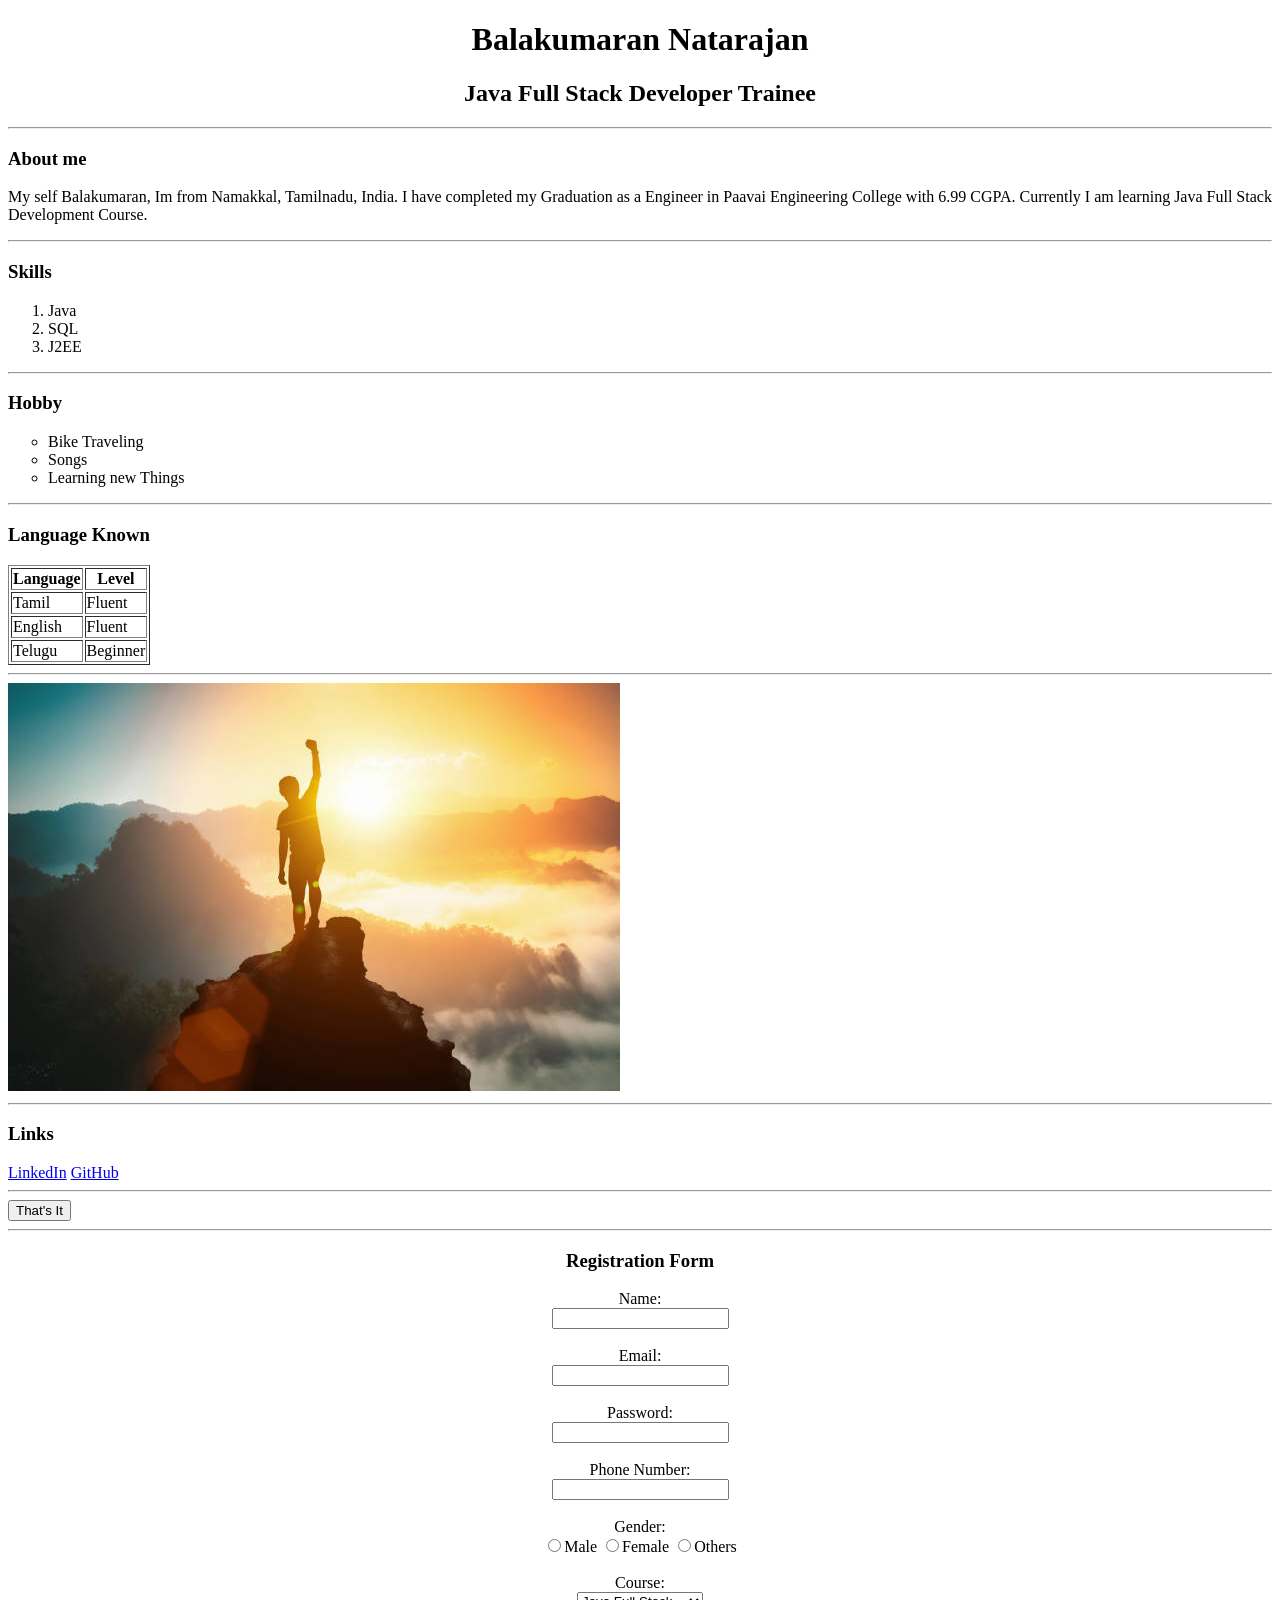
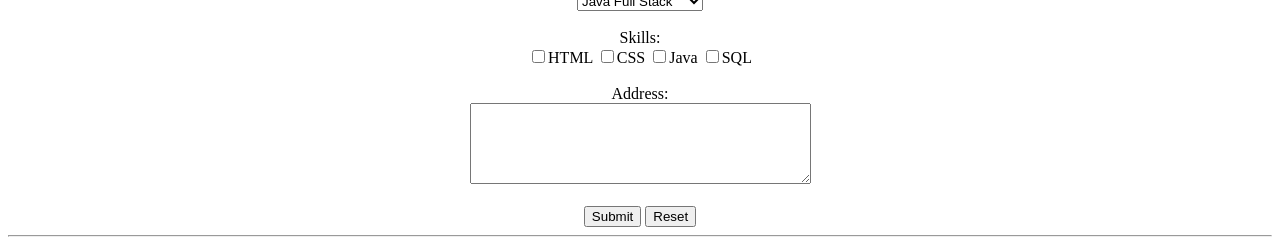
==== index.html @ 27c9a696 "Initial HTML Assignment" ====
<!DOCTYPE html>
<html lang="en">
<head>
    <meta charset="UTF-8">
    <meta name="viewport" content="width=device-width, initial-scale=1.0">
    <title>Personal Web page</title>
</head>
<body>
    <center>
    <h1>Balakumaran Natarajan</h1>
    <h2>Java Full Stack Developer Trainee</h2>
    </center>
    <hr>

    <h3>About me</h3>
    <p>My self Balakumaran, Im from Namakkal, Tamilnadu, India.
    I have completed my Graduation as a Engineer in Paavai Engineering College with 6.99 CGPA.
    Currently I am learning Java Full Stack Development Course.</p>
    <hr>

    <h3>Skills</h3>
    <ol type="1">
        <li>Java</li>
        <li>SQL</li>
        <li>J2EE</li>
    </ol>
    <hr>
    <h3>Hobby</h3>
    <ul type="circle">
        <li>Bike Traveling</li>
        <li>Songs</li>
        <li>Learning new Things</li>
    </ul>
    <hr>
    <h3>Language Known</h3>
    <table border="1" >
        <tr>
            <th>Language</th>
            <th>Level</th>
        </tr>
        <tr>
            <td>Tamil</td>
            <td>Fluent</td>
        </tr>
        <tr>
            <td>English</td>
            <td>Fluent</td>
        </tr>
        <tr>
            <td>Telugu</td>
            <td>Beginner</td>
        </tr>
    </table>
    <hr>
    <img src="./image/istockphoto-1681619429-612x612.jpg" alt="Motivational Image">
    <br>
    <hr>
    <h3>Links</h3>
    <a href="https://www.linkedin.com/in/balakumaran-natarajan/" target="_blank">LinkedIn</a>
    <a href="https://github.com/Balakumaran-TheStackly" target="_blank">GitHub</a>
    <hr>
    <button type="button">That's It</button>


     <hr>
     <center>
    <h3>Registration Form</h3>
    <form >
        <label>Name:</label><br>
        <input type="text" name="name"><br><br>

        <label>Email:</label><br>
        <input type="email" name="email"><br><br>

        <label>Password:</label><br>
        <input type="password" name="pwd"><br><br>

        <label>Phone Number:</label><br>
        <input type="tel" name="mobile"><br><br>

        <label>Gender:</label><br>

        <input type="radio" name="gender">Male

        <input type="radio" name="gender">Female

        <input type="radio" name="gender">Others
        <br><br>

        <label>Course:</label><br>
        <select>
            <option>Java Full Stack</option>
            <option>Python Full Stack</option>
            <option>Data Analysis</option>
            <option>Testing</option>
        </select>
        <br><br>

        <label>Skills:</label><br>
        <input type="checkbox">HTML
        <input type="checkbox">CSS
        <input type="checkbox">Java
        <input type="checkbox">SQL
        <br><br>

        <label>Address:</label><br>
        <textarea rows="5" cols="40"></textarea>
        <br><br>
        <input type="submit" value="Submit">
        <input type="reset" value="Reset">
    </form>
    </center>
    <hr>
</body>
</html>
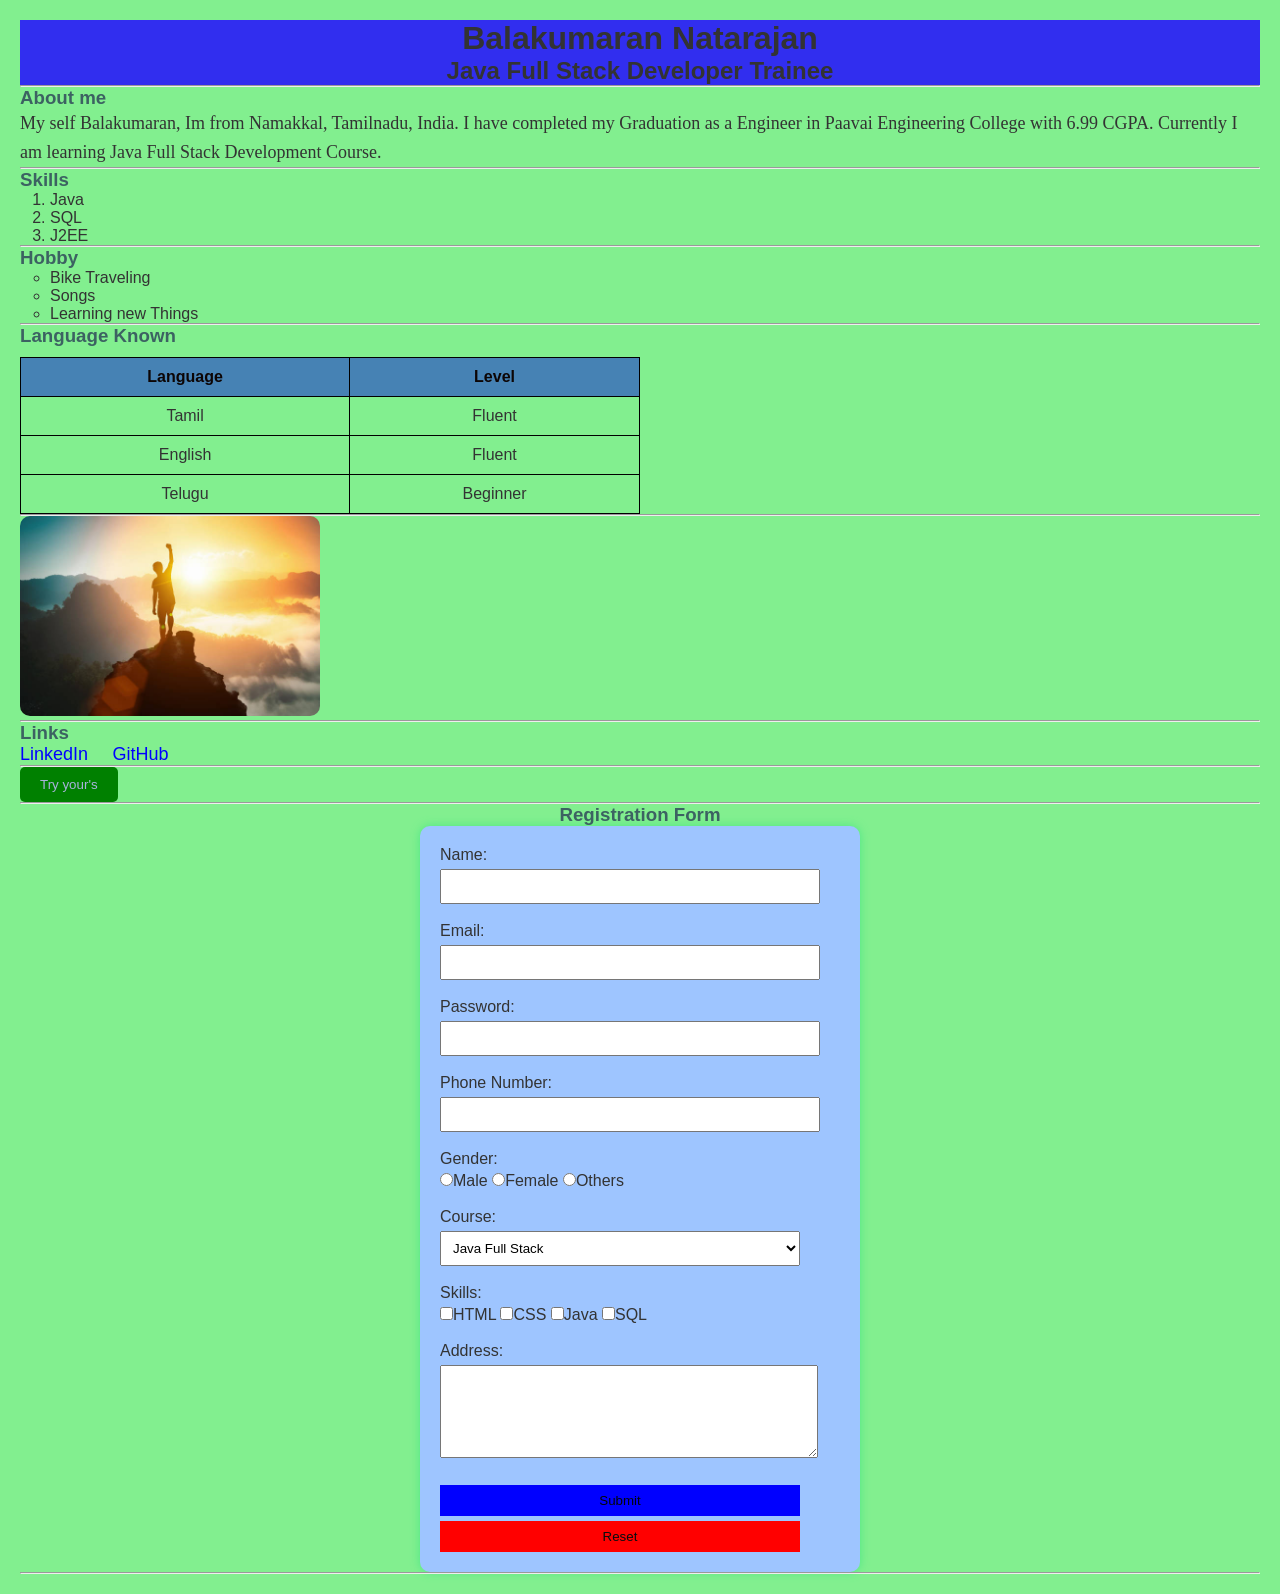
==== commit b7cbc9a5: "Add files via upload Updated HTML and CSS design" ====
--- a/index.html
+++ b/index.html
@@ -4,29 +4,27 @@
     <meta charset="UTF-8">
     <meta name="viewport" content="width=device-width, initial-scale=1.0">
     <title>Personal Web page</title>
+    <link rel="stylesheet" href="style.css">
 </head>
 <body>
-    <center>
-    <h1>Balakumaran Natarajan</h1>
-    <h2>Java Full Stack Developer Trainee</h2>
-    </center>
+    <h1 class="h1">Balakumaran Natarajan</h1>
+    <h2 class="h2">Java Full Stack Developer Trainee</h2>
     <hr>
-
     <h3>About me</h3>
-    <p>My self Balakumaran, Im from Namakkal, Tamilnadu, India.
+    <p class="about">My self Balakumaran, Im from Namakkal, Tamilnadu, India.
     I have completed my Graduation as a Engineer in Paavai Engineering College with 6.99 CGPA.
     Currently I am learning Java Full Stack Development Course.</p>
     <hr>
 
     <h3>Skills</h3>
-    <ol type="1">
+    <ol type="1" class="list1">
         <li>Java</li>
         <li>SQL</li>
         <li>J2EE</li>
     </ol>
     <hr>
     <h3>Hobby</h3>
-    <ul type="circle">
+    <ul type="circle" class="list2">
         <li>Bike Traveling</li>
         <li>Songs</li>
         <li>Learning new Things</li>
@@ -56,16 +54,14 @@
     <br>
     <hr>
     <h3>Links</h3>
-    <a href="https://www.linkedin.com/in/balakumaran-natarajan/" target="_blank">LinkedIn</a>
-    <a href="https://github.com/Balakumaran-TheStackly" target="_blank">GitHub</a>
+    <a href="https://www.linkedin.com/in/balakumaran-natarajan/" target="_self" class="links">LinkedIn</a>
+    <a href="https://github.com/Balakumaran-TheStackly" target="_blank" class="links">GitHub</a>
     <hr>
-    <button type="button">That's It</button>
-
-
+     <a href="" target="_blank" class="links"> <button type="button" >Try your's</button>
+    </a>
      <hr>
-     <center>
-    <h3>Registration Form</h3>
-    <form >
+    <h3 class="h3form">Registration Form</h3>
+    <form  action="">
         <label>Name:</label><br>
         <input type="text" name="name"><br><br>
 
@@ -109,7 +105,7 @@
         <input type="submit" value="Submit">
         <input type="reset" value="Reset">
     </form>
-    </center>
+    
     <hr>
 </body>
 </html>
--- a/style.css
+++ b/style.css
@@ -0,0 +1,127 @@
+*{
+    margin: 0;
+    padding: 0;
+}
+body{
+    font-family: Arial, Helvetica, sans-serif;
+    background-color: #82ef8f;
+    margin: 20px;
+    color: #333;
+}
+/* Paragraph */
+.about{
+    align-items: center;
+    font-family: 'Times New Roman', Times, serif;
+    font-size: 18px;
+    line-height: 1.6;
+}
+.h1,.h2{
+    text-align: center;
+    background-color:#312eef ;
+}
+h1:hover, h2:hover{
+    color: rgb(246, 5, 5);
+}
+h3{
+    color: rgb(60, 98, 98);
+}
+.hr{
+    border: 1px solid gray;
+}
+/* Lists */
+.list1 {
+    list-style-type: decimal;
+    padding-left:30px;
+}
+.list2{
+    list-style-type: circle;
+    padding-left:30px;
+}
+
+/* Table */
+table{
+    border-collapse: collapse;
+    width: 50%;
+    margin-top: 10px;
+}
+
+table,th,td{
+    border:1px solid black;
+}
+
+th{
+    background-color: steelblue;
+    color:rgb(12, 5, 5);
+}
+
+th,td{
+    padding:10px;
+    text-align:center;
+}
+
+img{
+    width:300px;
+    height:200px;
+    border-radius:10px;
+}
+.links{
+    text-decoration:none;
+    color:blue;
+    font-size:18px;
+    margin-right:20px;
+}
+
+a:hover{
+    color:red;
+}
+button{
+    background-color:green;
+    color:rgb(169, 177, 220);
+    padding:10px 20px;
+    border:none;
+    border-radius:5px;
+}
+button:hover{
+    background-color:darkgreen;
+}
+/* Form */
+.h3form{
+    text-align: center;
+}
+
+form{
+    align-items: center;
+    background-color:rgb(158, 197, 255);
+    width:400px;
+    margin:auto;
+    padding:20px;
+    border-radius:10px;
+    box-shadow:0px 0px 10px rgb(77, 231, 134);
+}
+input,select,textarea{
+    width:90%;
+    padding:8px;
+    margin-top:5px;
+}
+input[type="radio"],
+input[type="checkbox"]{
+    width:auto;
+}
+input[type="submit"]{
+    background-color:blue;
+    color:rgb(4, 6, 7);
+    border:none;
+    
+}
+input[type="submit"]:hover{
+    background-color:rgb(15, 15, 102);
+}
+input[type="reset"]{
+    background-color:red;
+    color:rgb(8, 13, 15);
+    border:none;
+   
+}
+input[type="reset"]:hover{
+    background-color:darkred;
+}
